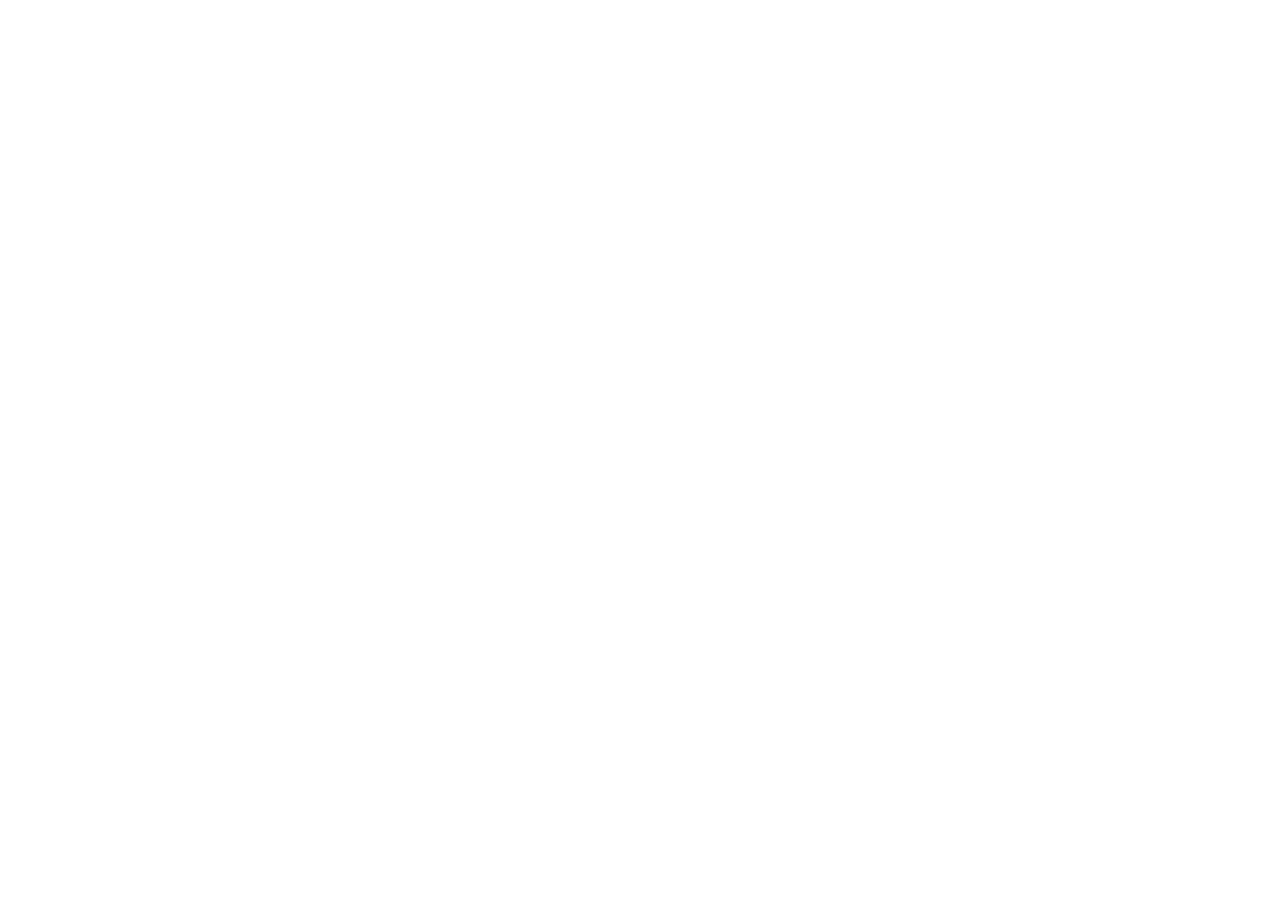
==== index.html @ 79291003 "bare-bone home page" ====
<!DOCTYPE html>
<html lang="en">

<head>
    <meta charset="UTF-8">
    <meta http-equiv="X-UA-Compatible" content="IE=edge">
    <meta name="viewport" content="width=device-width, initial-scale=1.0">
    <title>Document</title>
</head>

<body>

</body>

</html>
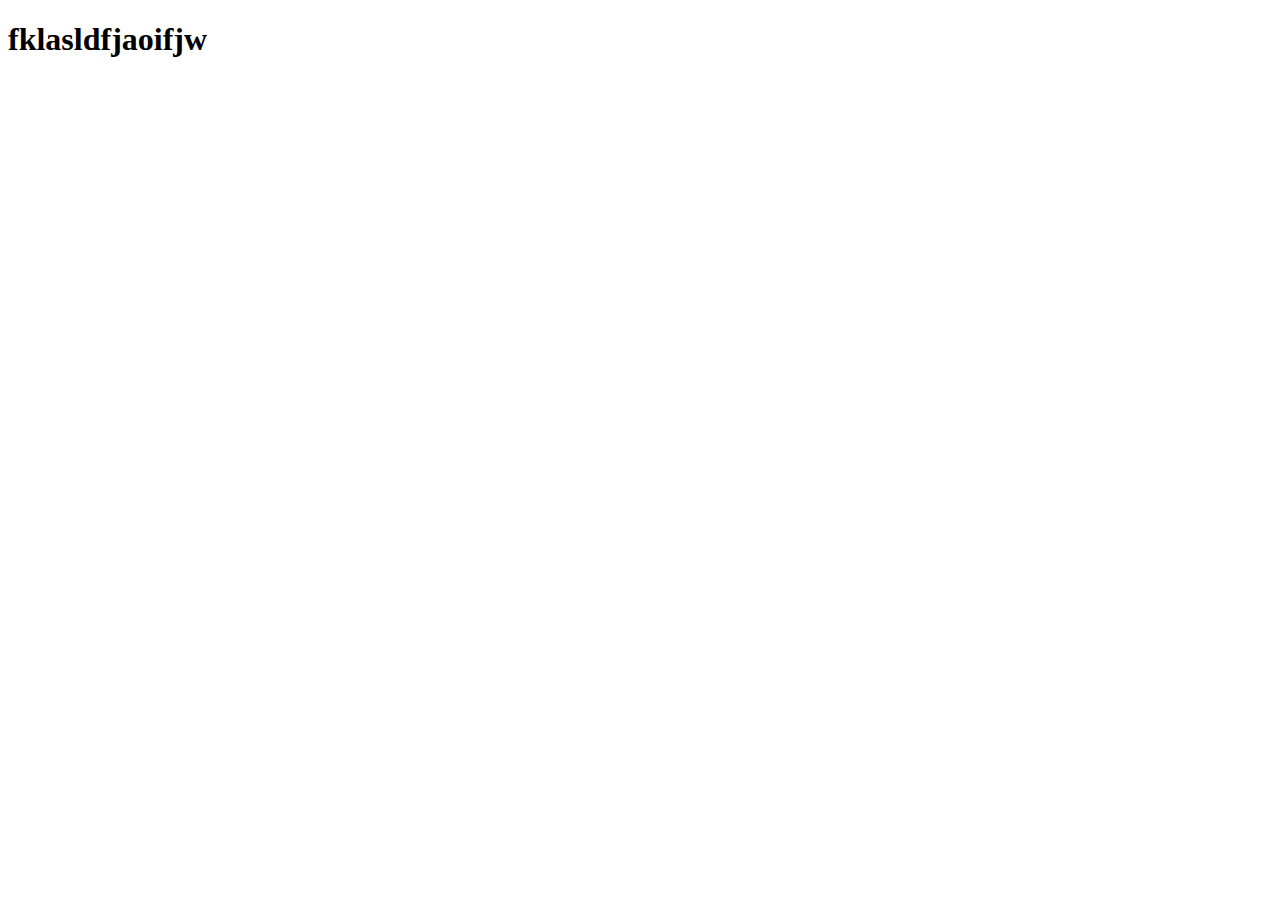
==== commit 99e80d29: "add h1" ====
--- a/index.html
+++ b/index.html
@@ -9,7 +9,7 @@
 </head>
 
 <body>
-
+    <h1>fklasldfjaoifjw</h1>
 </body>
 
 </html>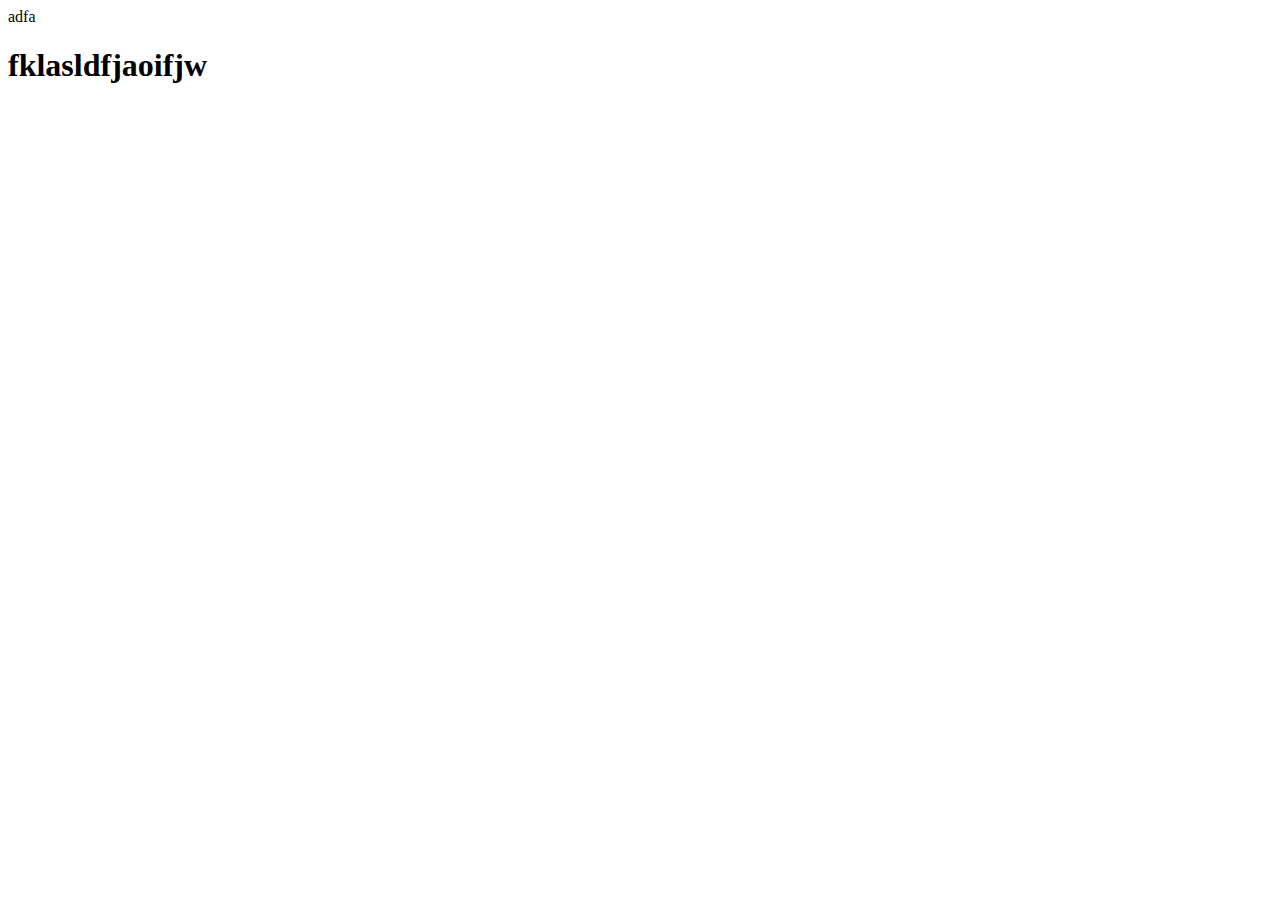
==== commit 1c21ce46: "maximus desu" ====
--- a/index.html
+++ b/index.html
@@ -7,6 +7,7 @@
     <meta name="viewport" content="width=device-width, initial-scale=1.0">
     <title>Document</title>
 </head>
+adfa
 
 <body>
     <h1>fklasldfjaoifjw</h1>
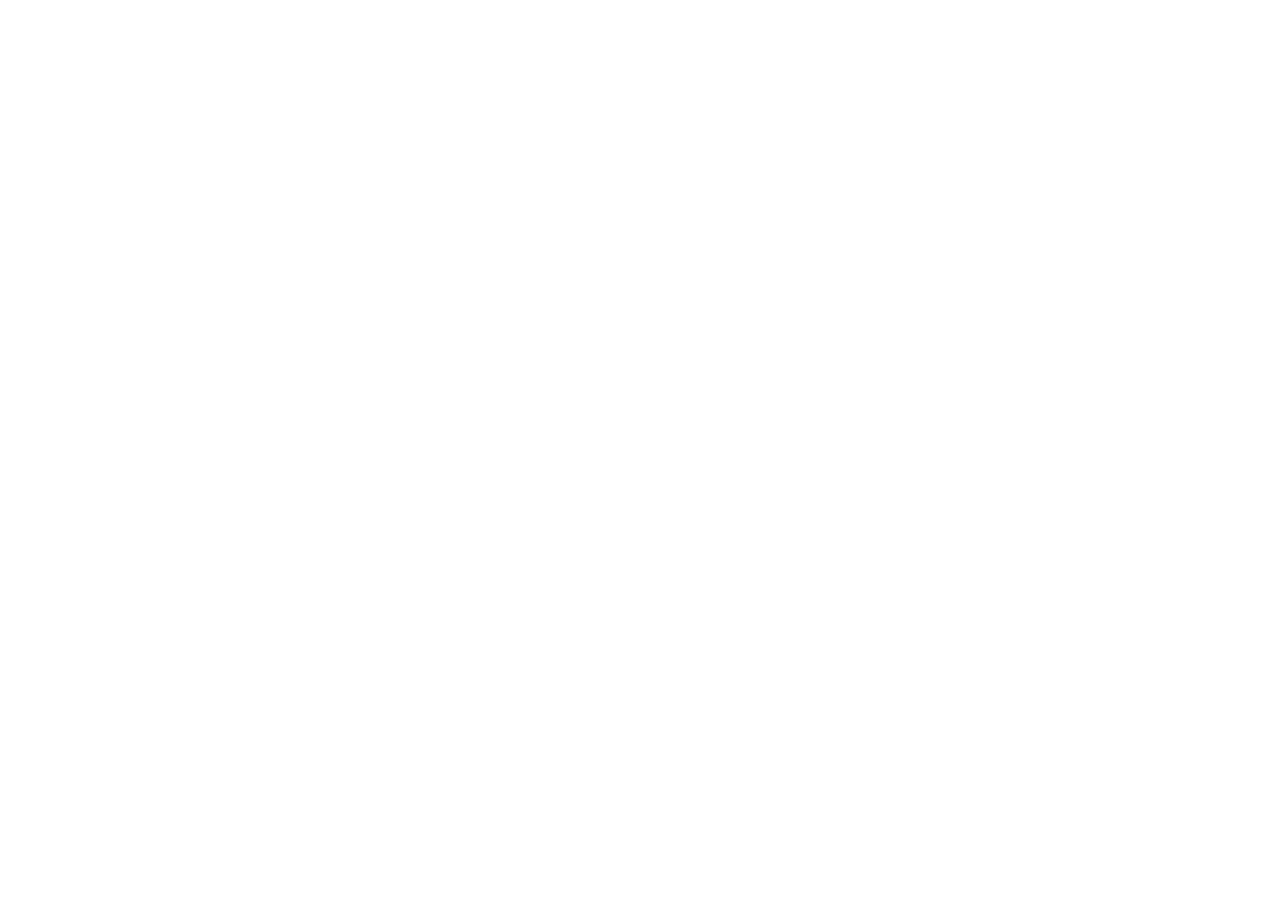
==== commit cdea4b55: "added home page" ====
--- a/index.html
+++ b/index.html
@@ -5,12 +5,32 @@
     <meta charset="UTF-8">
     <meta http-equiv="X-UA-Compatible" content="IE=edge">
     <meta name="viewport" content="width=device-width, initial-scale=1.0">
-    <title>Document</title>
+    <title>UTS Quiz</title>
 </head>
-adfa
 
 <body>
-    <h1>fklasldfjaoifjw</h1>
+    <header>
+        <!-- Logo -->
+        <img>
+        <div class="">
+            <a href=""></a>
+        </div>
+        <div class="">
+            <a href=""></a>
+        </div>
+        <div class="">
+            <a href=""></a>
+        </div>
+    </header>
+    <div class="">
+        <div class="">
+            <a href=""></a>
+        </div>
+    </div>
 </body>
 
+<footer>
+    <a href=""></a>
+</footer>
+
 </html>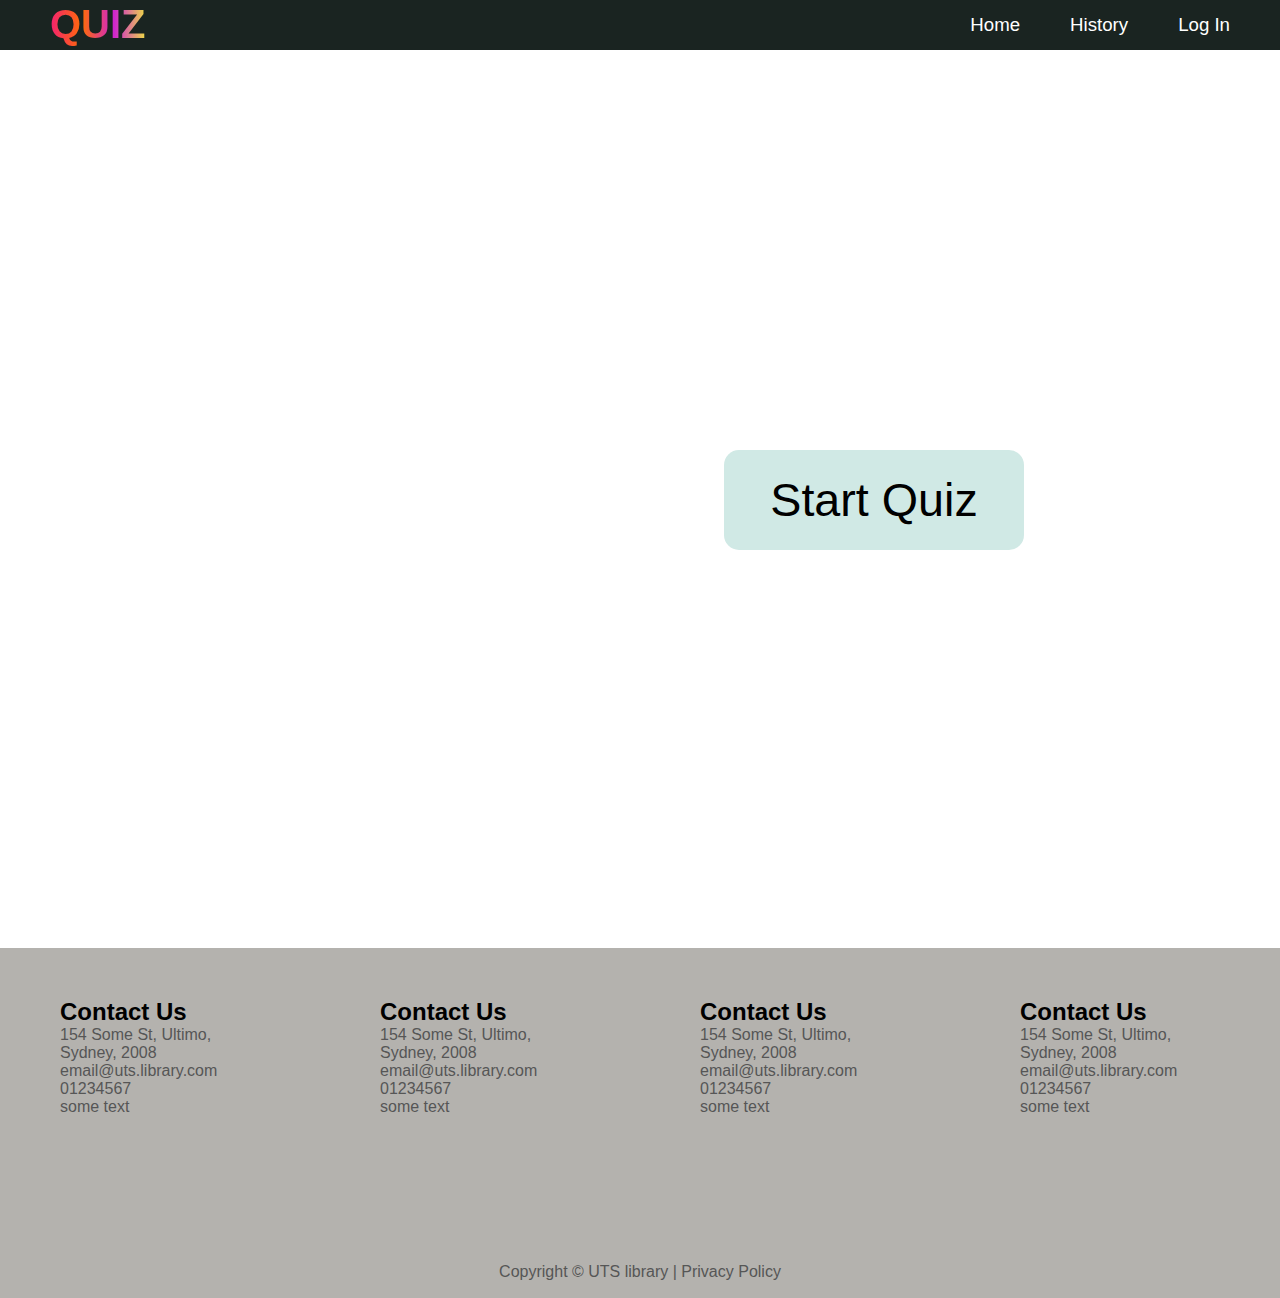
==== commit c8ede68b: "main page completed" ====
--- a/index.html
+++ b/index.html
@@ -4,33 +4,67 @@
 <head>
     <meta charset="UTF-8">
     <meta http-equiv="X-UA-Compatible" content="IE=edge">
+    <link rel="stylesheet" href="css/index.css">
     <meta name="viewport" content="width=device-width, initial-scale=1.0">
     <title>UTS Quiz</title>
 </head>
 
 <body>
+
     <header>
         <!-- Logo -->
-        <img>
-        <div class="">
-            <a href=""></a>
+        <h1 class="logo">quiz</h1>
+
+            <div class="">
+            <a href="index.html">Home</a>
         </div>
         <div class="">
-            <a href=""></a>
+            <a href="history.html">History</a>
         </div>
         <div class="">
-            <a href=""></a>
+            <a href="signup.html">Log In</a>
         </div>
+        
+        
     </header>
-    <div class="">
-        <div class="">
-            <a href=""></a>
+    <div class="main">
+        <div class="button-start">
+            <a href="quiz.html">Start Quiz</a>
         </div>
     </div>
 </body>
 
 <footer>
-    <a href=""></a>
+
+    <div class="contact-us-box">
+        <h2 class="footer-header">contact us</h2>
+        <p class="footer-item">154 Some St, Ultimo, Sydney, 2008</p>
+        <p class="footer-item">email@uts.library.com</p>
+        <p class="footer-item">01234567</p>
+        <p class="footer-item">some text</p>
+    </div>
+    <div class="contact-us-box">
+        <h2 class="footer-header">contact us</h2>
+        <p class="footer-item">154 Some St, Ultimo, Sydney, 2008</p>
+        <p class="footer-item">email@uts.library.com</p>
+        <p class="footer-item">01234567</p>
+        <p class="footer-item">some text</p>
+    </div>
+    <div class="contact-us-box">
+        <h2 class="footer-header">contact us</h2>
+        <p class="footer-item">154 Some St, Ultimo, Sydney, 2008</p>
+        <p class="footer-item">email@uts.library.com</p>
+        <p class="footer-item">01234567</p>
+        <p class="footer-item">some text</p>
+    </div>
+    <div class="contact-us-box">
+        <h2 class="footer-header">contact us</h2>
+        <p class="footer-item">154 Some St, Ultimo, Sydney, 2008</p>
+        <p class="footer-item">email@uts.library.com</p>
+        <p class="footer-item">01234567</p>
+        <p class="footer-item">some text</p>
+    </div>
+    <p class="footer-item copyright">Copyright &copy; UTS library | Privacy Policy</p>
 </footer>
 
 </html>--- a/css/index.css
+++ b/css/index.css
@@ -0,0 +1,121 @@
+* {
+  box-sizing: border-box;
+  margin: 0;
+  padding: 0;
+}
+
+
+body {
+  font-family: Helvetica;
+  font-size: 14pt;
+}
+
+a {
+  text-decoration: none;
+}
+
+header div {
+  
+}
+
+.main {
+  width: 100%;
+  height: 100vh;
+  display: inline-block;
+  background-size: cover;
+  background-repeat: no-repeat;
+  background-image: url("https://img.freepik.com/premium-vector/comic-speech-bubbles-with-text-quiz-night-neon-icon-symbol-sticker-tag-special-offer-label_100456-7641.jpg?w=2000");
+}
+
+.logo {
+  text-transform: uppercase;
+  font-size:30pt;
+  background: linear-gradient(to right, #f32170, #ff6b08,
+  #cf23cf, #eedd44);
+  -webkit-text-fill-color: transparent;
+  -webkit-background-clip: text;
+  position: absolute;
+  top: 2px;
+  left: 50px;
+  order: 0;
+}
+
+header {
+  width: 100%;
+  background-color: #1a2421;
+  align-items: center;
+  height: 50px;
+  text-decoration: none;
+
+  display: flex;
+  justify-content: flex-end;
+}
+
+header a {
+  color: #fff;
+  margin-right: 50px;
+}
+
+.button-start {
+  position: absolute;
+  top: 50%;
+  right: 20%;
+  width: 300px;
+  height: 100px; 
+  padding: 10px;
+  background-color: rgb(208, 233, 229);
+  border-radius: 15px;
+  display: flex;
+  align-items: center;
+  justify-content: center;
+}
+
+.button-start a {
+  font-size: 35pt;
+  color: black;
+}
+
+.button-start:hover {
+  background-color: rgb(141, 146, 151);
+
+}
+
+.button-start:hover a {
+
+  color: rgb(184, 182, 182);
+}
+
+footer { 
+  margin-top: -7px;
+  width: 100%;
+  background-color: rgb(180, 178, 174);
+  height: 350px;
+  display: flex;
+  align-items: top;
+  justify-content: space-around;
+  position: relative;
+}
+
+.contact-us-box {
+  width: 200px;
+  margin-top: 50px;
+
+}
+
+.footer-header {
+  text-decoration: bold;
+  text-transform: capitalize;
+  font-size: 18pt;
+}
+
+.footer-item {
+  font-size: 12pt;
+  color: rgb(86, 86, 86);
+}
+
+.copyright {
+  position: absolute;
+  bottom: 5%;
+  right: 50%;
+  transform: translatex(50%);
+}